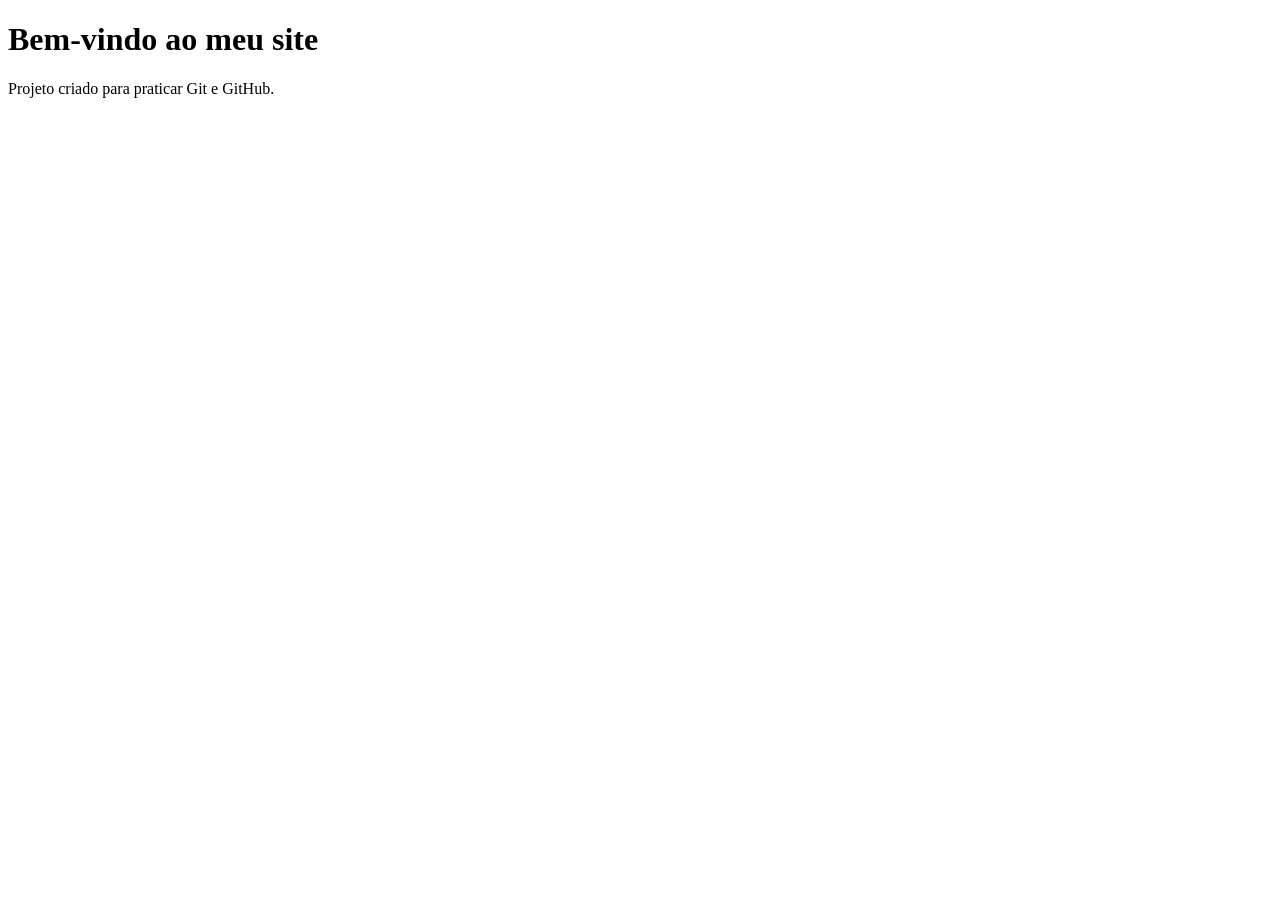
==== index.html @ a59ebda8 "Criação do texto no index.html" ====
<!DOCTYPE html>
<html lang="pt-BR">
<head>

    <meta charset="UTF-8">
    <meta name="viewport" content="width=device-width, initial-scale=1.0">
    <title>Meu primeiro site</title>
    <link rel="stylesheet" href="css/style.css">

</head>
<body>

    <h1>Bem-vindo ao meu site</h1>
    <p>Projeto criado para praticar Git e GitHub.</p>
    
</body>
</html>
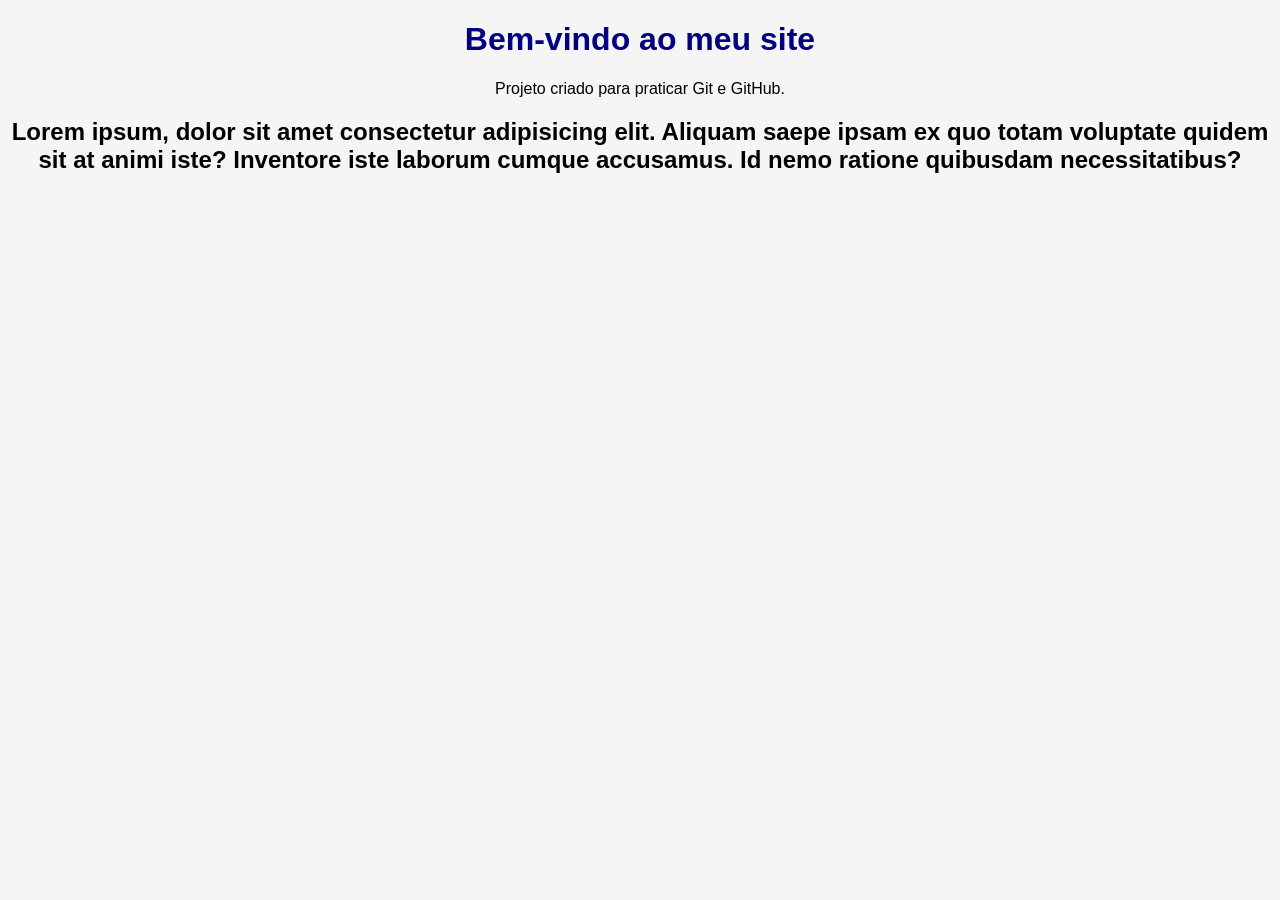
==== commit d7c46906: "Adição do texto no corpo do site" ====
--- a/index.html
+++ b/index.html
@@ -12,6 +12,7 @@
 
     <h1>Bem-vindo ao meu site</h1>
     <p>Projeto criado para praticar Git e GitHub.</p>
+    <h2>Lorem ipsum, dolor sit amet consectetur adipisicing elit. Aliquam saepe ipsam ex quo totam voluptate quidem sit at animi iste? Inventore iste laborum cumque accusamus. Id nemo ratione quibusdam necessitatibus?</h2>
     
 </body>
 </html>
--- a/css/style.css
+++ b/css/style.css
@@ -0,0 +1,8 @@
+body{
+    font-family: Arial, sans-serif;
+    text-align: center;
+    background-color: #f5f5f5;
+}
+h1{
+    color: navy;
+}
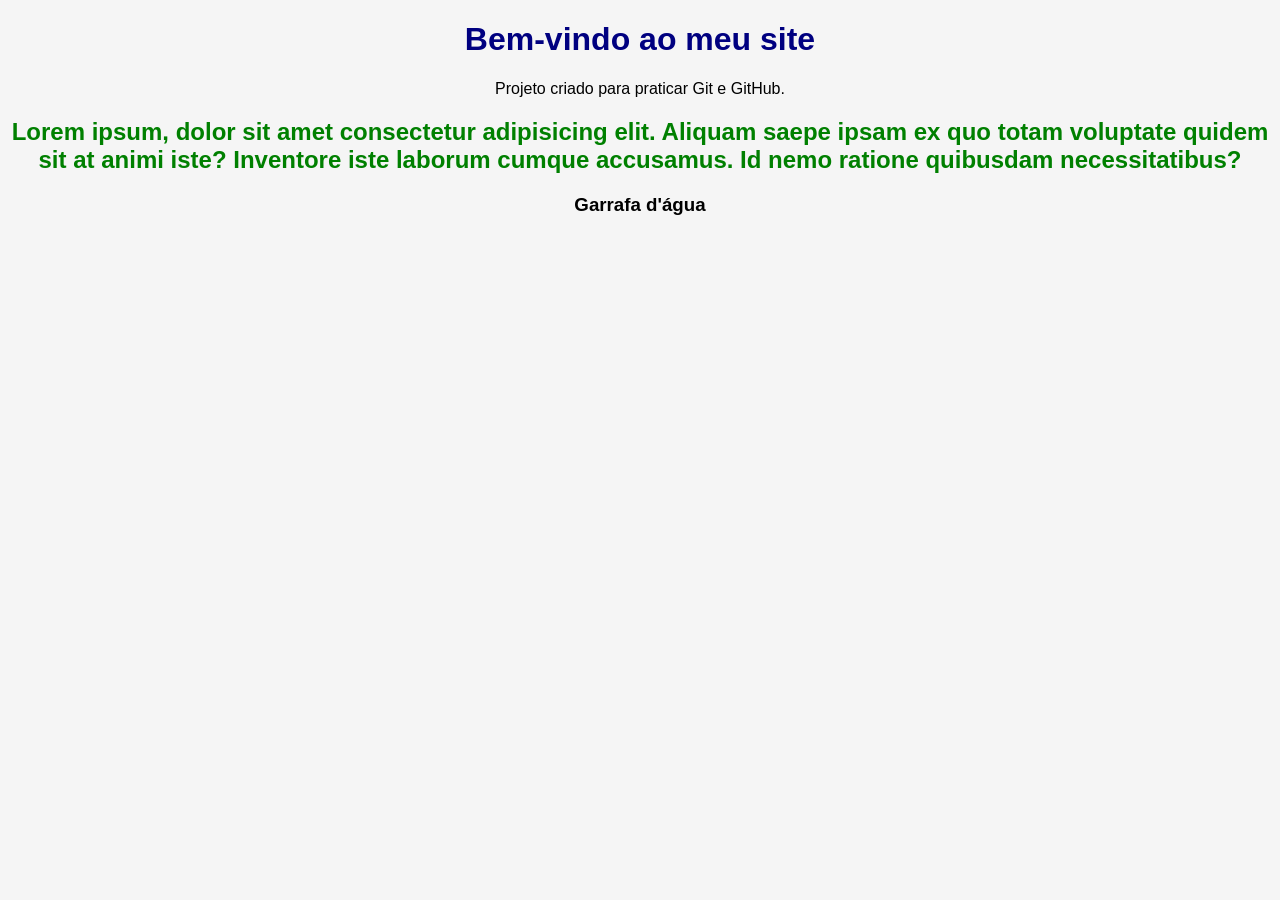
==== commit 96adf216: "Adição do h3 no corpo do site" ====
--- a/index.html
+++ b/index.html
@@ -13,6 +13,8 @@
     <h1>Bem-vindo ao meu site</h1>
     <p>Projeto criado para praticar Git e GitHub.</p>
     <h2>Lorem ipsum, dolor sit amet consectetur adipisicing elit. Aliquam saepe ipsam ex quo totam voluptate quidem sit at animi iste? Inventore iste laborum cumque accusamus. Id nemo ratione quibusdam necessitatibus?</h2>
+
+    <h3>Garrafa d'água</h3>
     
 </body>
 </html>
--- a/css/style.css
+++ b/css/style.css
@@ -5,4 +5,7 @@
 }
 h1{
     color: navy;
+}
+h2{
+    color: green;
 }
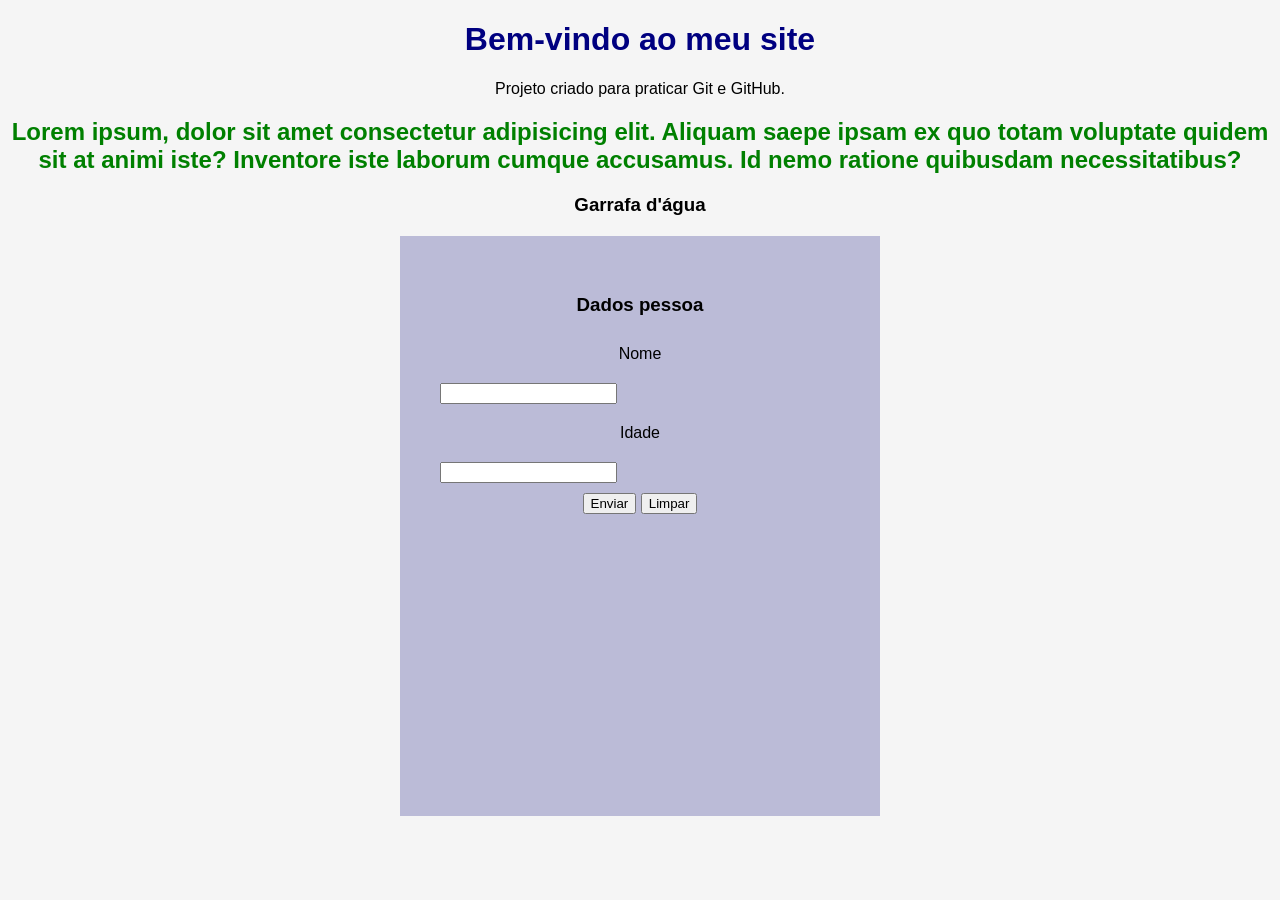
==== commit f03182e5: "Criação do formulário e do style.css para o formulário" ====
--- a/index.html
+++ b/index.html
@@ -15,6 +15,20 @@
     <h2>Lorem ipsum, dolor sit amet consectetur adipisicing elit. Aliquam saepe ipsam ex quo totam voluptate quidem sit at animi iste? Inventore iste laborum cumque accusamus. Id nemo ratione quibusdam necessitatibus?</h2>
 
     <h3>Garrafa d'água</h3>
+
+    <div id= "div-form">
+        <h3>Dados pessoa</h3>
+        <form id="formulário-pessoa">
+            <label for="name">Nome</label>
+            <input type="text" name="nome" id="nome">
+
+            <label for="idade">Idade</label>
+            <input type="text" name="idade" id="idade">
+
+            <button type="submit"> Enviar </button>
+            <button type="reset"> Limpar </button>
+        </form>
+    </div-form>
     
 </body>
 </html>
--- a/css/style.css
+++ b/css/style.css
@@ -3,9 +3,36 @@
     text-align: center;
     background-color: #f5f5f5;
 }
+
 h1{
     color: navy;
 }
+
 h2{
     color: green;
+}
+
+#div-form{
+    width: 400px;
+    height: 500px;
+    background-color: #bbbbd7;
+    margin: 20px auto;
+    padding: 40px;
+}
+
+label{
+    display: block;
+    padding: 10px 0px;
+}
+
+input{
+    display: block;
+    margin: 10px 0px;
+}
+
+#div-dados{
+    width: 100%;
+    height: 80px;
+    margin: 50px 0px;
+    background-color: #fffff;
 }
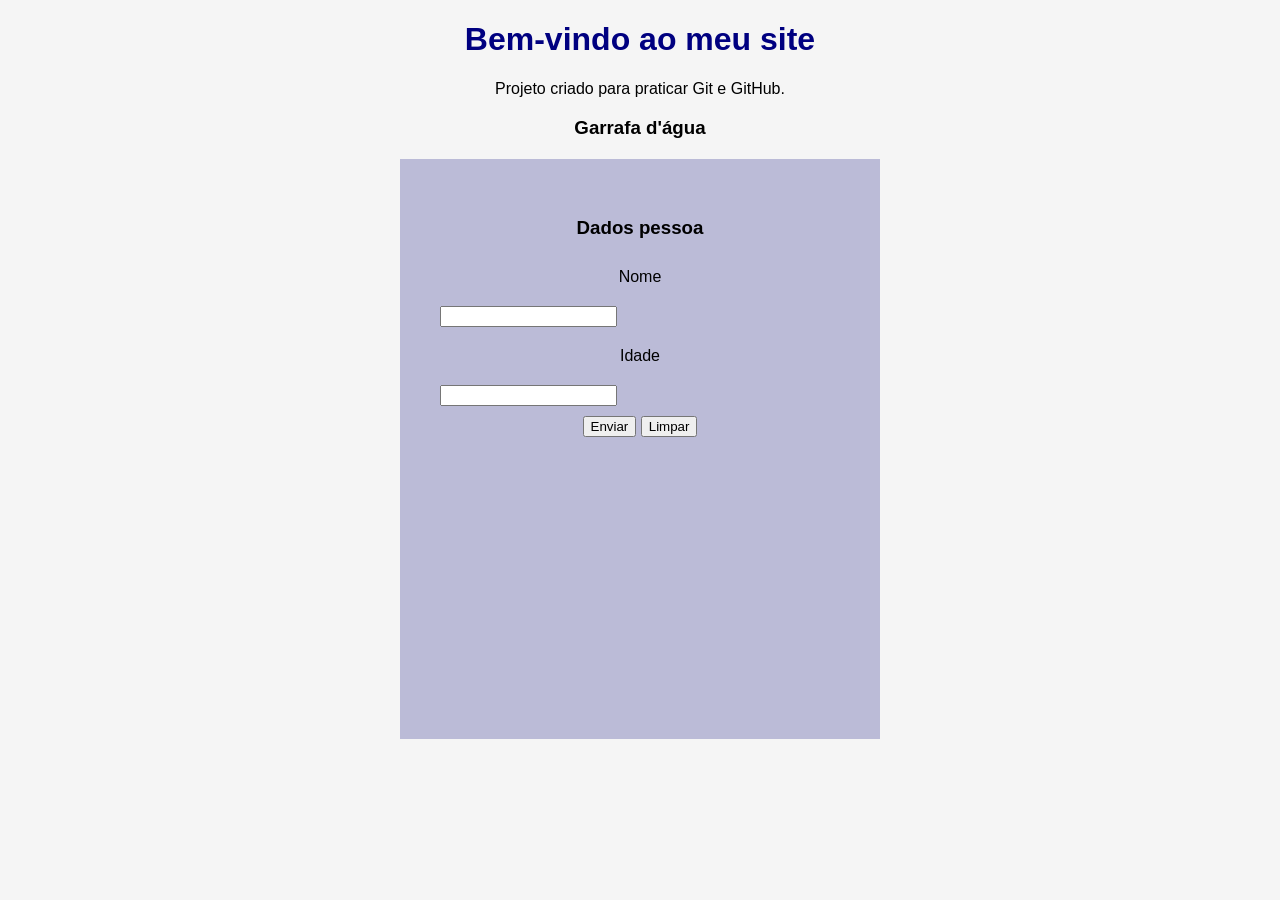
==== commit 74aa5000: "Remoção do texto lore criado" ====
--- a/index.html
+++ b/index.html
@@ -12,7 +12,6 @@
 
     <h1>Bem-vindo ao meu site</h1>
     <p>Projeto criado para praticar Git e GitHub.</p>
-    <h2>Lorem ipsum, dolor sit amet consectetur adipisicing elit. Aliquam saepe ipsam ex quo totam voluptate quidem sit at animi iste? Inventore iste laborum cumque accusamus. Id nemo ratione quibusdam necessitatibus?</h2>
 
     <h3>Garrafa d'água</h3>
 
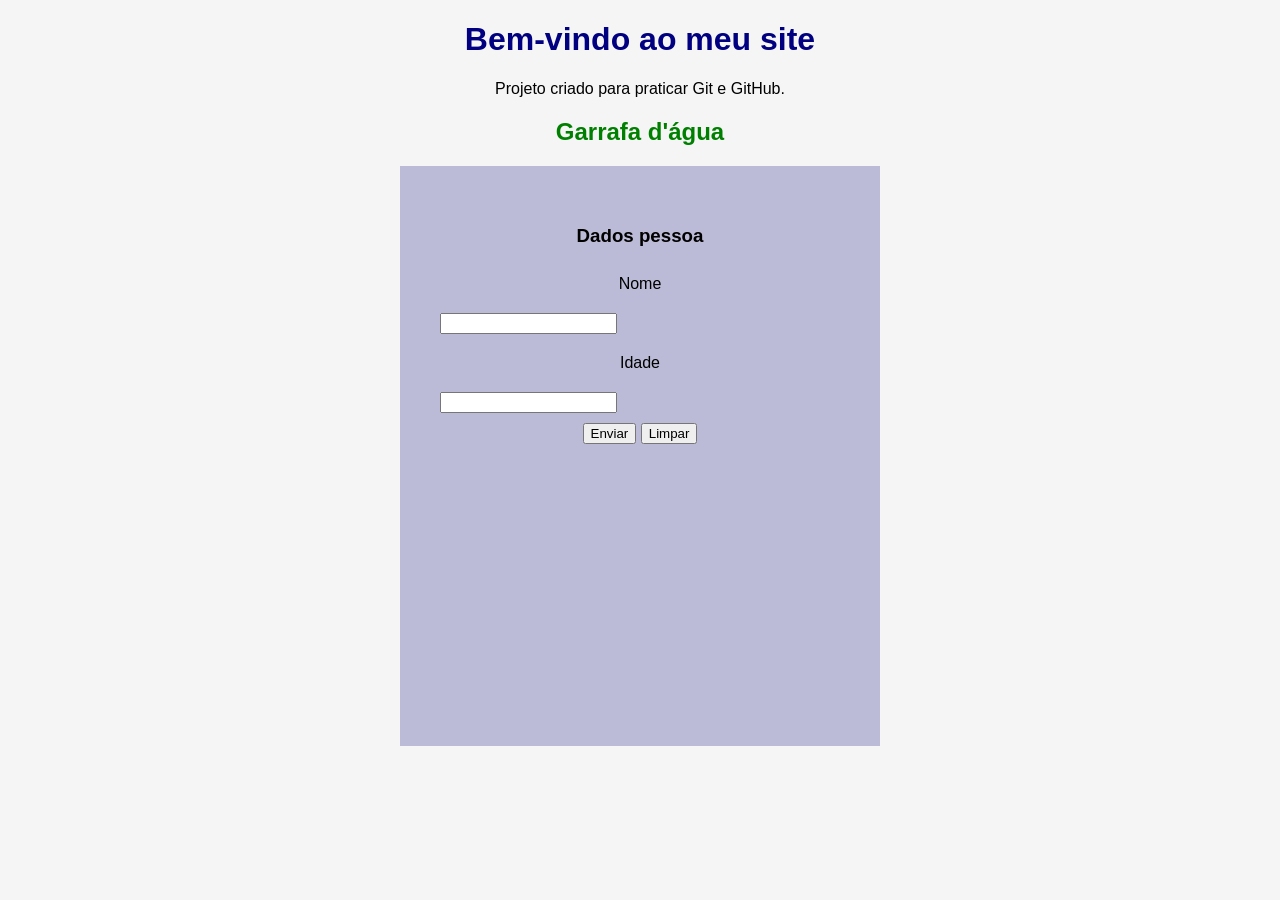
==== commit 0f8d7bc3: "Ajuste das modificações após a retirada do texto" ====
--- a/index.html
+++ b/index.html
@@ -13,7 +13,7 @@
     <h1>Bem-vindo ao meu site</h1>
     <p>Projeto criado para praticar Git e GitHub.</p>
 
-    <h3>Garrafa d'água</h3>
+    <h2>Garrafa d'água</h2>
 
     <div id= "div-form">
         <h3>Dados pessoa</h3>
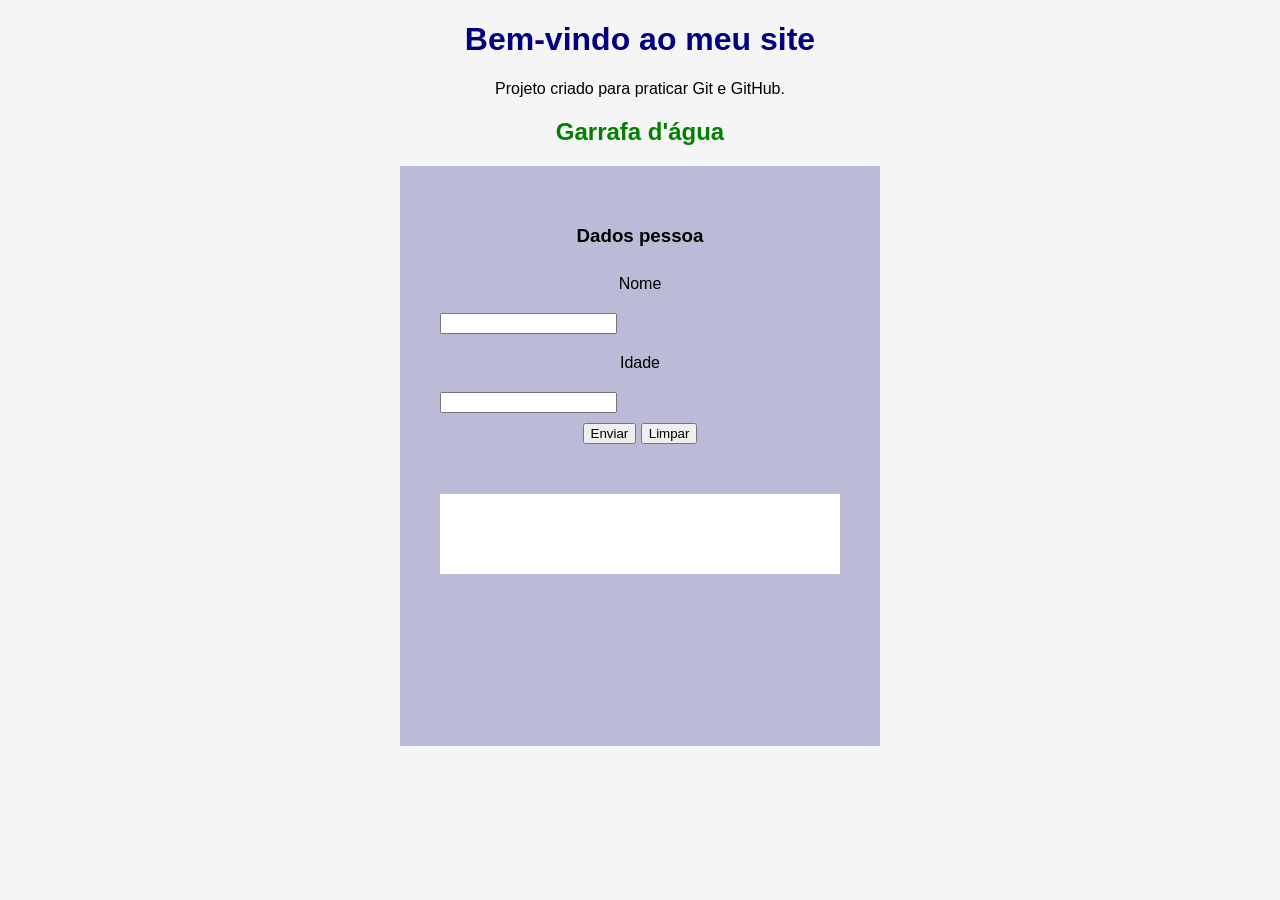
==== commit 965d9901: "Link com o arquivo script.js" ====
--- a/index.html
+++ b/index.html
@@ -5,7 +5,10 @@
     <meta charset="UTF-8">
     <meta name="viewport" content="width=device-width, initial-scale=1.0">
     <title>Meu primeiro site</title>
+
     <link rel="stylesheet" href="css/style.css">
+
+    <script src="js/script.js" defer></script>
 
 </head>
 <body>
@@ -27,7 +30,10 @@
             <button type="submit"> Enviar </button>
             <button type="reset"> Limpar </button>
         </form>
-    </div-form>
+        <div id="div-dados">
+
+        </div>
+    </div>
     
 </body>
 </html>
--- a/css/style.css
+++ b/css/style.css
@@ -34,5 +34,5 @@
     width: 100%;
     height: 80px;
     margin: 50px 0px;
-    background-color: #fffff;
+    background-color: #ffffff;
 }
